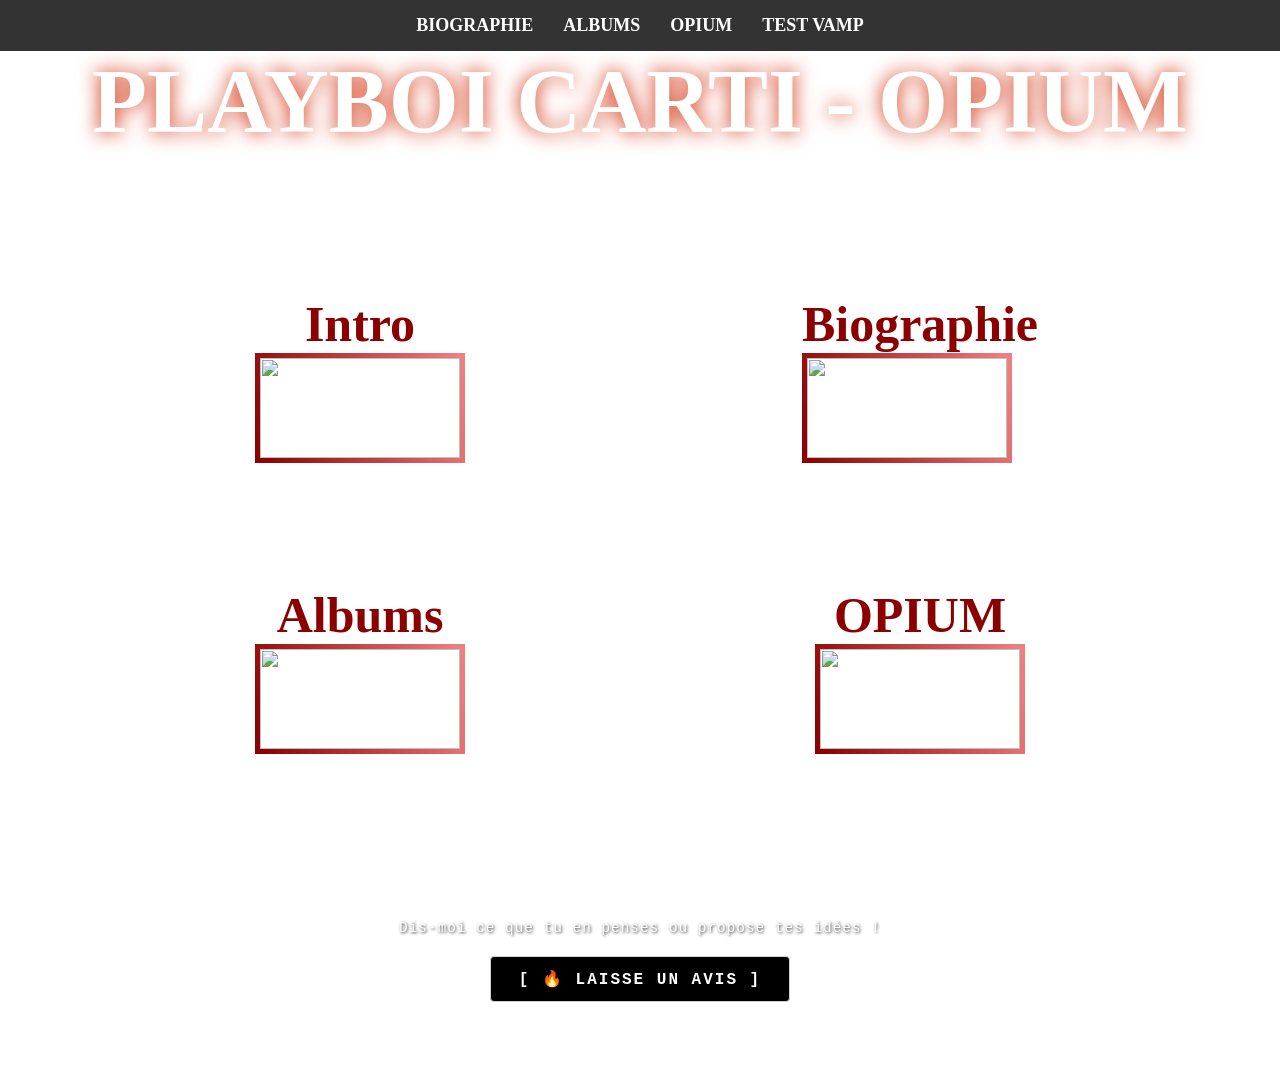
==== index.html @ 2cd8df78 "Fix HTML encoding issues in index.html" ====
<!DOCTYPE html>
<html lang="fr">
<head>
  <meta charset="UTF-8">
  <meta http-equiv="X-UA-Compatible" content="IE=edge">
  <meta name="viewport" content="width=device-width, initial-scale=1.0">
  <meta name="description" content="Découvrez l'univers d'Opium et de Playboi Carti. Projets 3D et discographie. Site Fan">
  <link rel="icon" type="image/png" href="https://external-content.duckduckgo.com/iu/?u=https%3A%2F%2Fcdn.thommen.it%2Fcmtyone%2Fprod%2Fimages%2Fplayboy_carti_for_supreme.width-800.jpg&f=1&nofb=1&ipt=9789120958dce6ffddf3f171e66495fcc05212a93f11af8ffb2229f510e140c9">
  <script defer src="https://cloud.umami.is/script.js" data-website-id="02c1eb8c-1941-4640-a009-0ea5e2f98c2b"></script>
  <style>
  
  body{
  margin: 0px;
  background-image: url("https://external-content.duckduckgo.com/iu/?u=https%3A%2F%2Fdroper-lapse.us-southeast-1.linodeobjects.com%2F20250821213028192-393.webp&f=1&nofb=1&ipt=06ebd327da4cf3eac493d47bc5573cd852b810ab007d6096d046b204f412c62f");
  background-size: cover;
  background-repeat: no-repeat;
}

h1{
  margin-top: 50px;
  font-family: Times;
  color: white;
  text-shadow: 0 0 20px #D12600;
  font-size: 90px;
  text-align: center;
}

a{
  text-decoration: none;
}


.img{
  height: 100px;
  width: 200px;
  border: 5px solid;
  border-image-slice: 1;
  border-width: 5px;
  border-image-source: linear-gradient(75deg, darkred, lightcoral);
}

h2{
  margin: 1;  
  font-family: 'Times', sans-serif;
  color: darkred;
  font-size: 50px;
}

.text-intro{
  font-family:'Times', sans-serif;
  font-size: 20px;
  color: white;
  text-shadow: 0 0 60px black;
  text-align: right;
  
  
}

.img-text{
  display: grid;
  grid-template-columns: 1fr 1fr;
}

.img{
  height: 100px;
  width: 200px;
  border: 5px solid;
  border-image-slice: 1;
  border-width: 5px;
  display: flex;
  border-image-source: linear-gradient(75deg, darkred, lightcoral);
  align-content: center; 
}

.img img{
  height: 100%;
  width: 100%;
  object-fit: cover;
}


nav {
    position: fixed;
    top: 0px;
    left: 0px;
    width: 100%;
    background-color: #333;
    padding: 15px 0;
}

nav ul {
    list-style: none;
    display: flex;
    justify-content: center;
    gap: 30px;
    margin: 0px;
    padding: 0px;
}

nav a {
    color: white;
    text-decoration: none;
    font-weight: bold;
    font-size: 18px;
}
 .feedback-section {
        text-align: center;
        margin: 50px auto;
        padding: 20px;
        position: relative;
        z-index: 10;
    }

    .feedback-text {
        color: #fff !important; 
        font-size: 0.9rem !important;
        font-family: 'Courier New', Courier, monospace !important;
        margin-bottom: 20px !important;
        letter-spacing: 1px !important;
        text-shadow: 1px 1px 3px rgba(0,0,0,0.8);
    }

    .feedback-btn {
        display: inline-block !important;
        background-color: #000000 !important;
        color: #ffffff !important; 
        border: 1px solid #d1d1d1 !important; 
        padding: 12px 28px !important;
        font-family: 'Courier New', Courier, monospace !important;
        font-size: 1rem !important;
        font-weight: bold !important;
        text-decoration: none !important; 
        letter-spacing: 2px !important;
        border-radius: 4px !important;
        transition: all 0.2s ease-in-out !important;
    }

    .feedback-btn:hover {
        background-color: #ffffff !important;
        color: #000000 !important;
        border-color: #ffffff !important;
        box-shadow: 0 0 10px rgba(255, 255, 255, 0.6), 
                    0 0 20px rgba(255, 255, 255, 0.4) !important;
        cursor: pointer !important;
    }

.navigue-page{
  display: grid;
      grid-template-columns: repeat(2, 1fr);
      gap: 40px 120px;
      padding: 40px;
      max-width: 1000px;
      margin: 0 auto;
      justify-items: center;
      text-align: center;
    }
    
@media (max-width: 768px) {

  body {
    background-attachment: scroll !important;
    background-position: center center !important;
    
      h1 {
        font-size: 42px !important;
        margin-top: 75px !important;
      }

     

      h2 {
        font-size: 30px !important;
        margin: 5px 0 !important;
      }

      .img {
        width: 80vw !important;
        max-width: 250px !important;
        height: 130px !important;
      }
      
      nav a {
        font-size: 13px !important;
      }
      nav ul {
        gap: 12px !important;
      }
      .navigue-page {
        display: flex !important;
        flex-direction: column !important;
        align-items: center !important;
        gap: 25px !important;
        padding: 10px !important;
  }
    }
  
  </style>
  <title>PLAYBOI CARTI - OPIUM</title>
</head>
  
<body>
  <nav>
        <ul>
            <li><a href="biographie.html">BIOGRAPHIE</a></li>
            <li><a href="albums.html">ALBUMS</a></li>
            <li><a href="opium.html">OPIUM</a></li>
            <li><a href="vamp-test.html">TEST VAMP</a></li>
        </ul>
    </nav>
  
  <h1>PLAYBOI CARTI - OPIUM </h1>

  <div class="navigue-page">
     <a href="intro.html"> <h2>Intro<br> <img src=" https://i1.sndcdn.com/artworks-VqXsA2Y76KiG5Gv3-mEyo8Q-t500x500.jpg
    " class="img" class="navigue-page"> 
      </h2>
     </a>
    <a href="biographie.html"> <h2>Biographie<br> <img src="https://external-content.duckduckgo.com/iu/?u=https%3A%2F%2Fimages5.alphacoders.com%2F135%2Fthumb-1920-1358295.png&f=1&nofb=1&ipt=5b0a56df030c65050d21b2314d99481b8c0f88ff3f1162c9c6a23c640cafb906" 
       class="img" class="navigue-page">
      </h2> 
    </a>
  
    
    <a href="albums.html"> <h2>Albums<br> <img src="https://external-content.duckduckgo.com/iu/?u=https%3A%2F%2Fis1-ssl.mzstatic.com%2Fimage%2Fthumb%2FMusic211%2Fv4%2Fc1%2F06%2F11%2Fc10611c1-fd64-9c7f-9834-9322e715e763%2F24UM1IM01151.rgb.jpg%2F1200x1200bf-60.jpg&f=1&nofb=1&ipt=065bcaff9252defcdc026f858f71e99f6c46cf32f3476e67476bbcdba0a0498c" 
       class="img"  class="navigue-page">
      </h2> 
    </a>
    
    
    <a href="opium.html"> <h2>OPIUM<br> <img src="https://external-content.duckduckgo.com/iu/?u=https%3A%2F%2Fi.ytimg.com%2Fvi%2FyEbc9O6TvqM%2Fmaxresdefault.jpg&f=1&nofb=1&ipt=0914cc710008dc7612b998bf21eb7edb086e902425ebec41e5b10a8695e92cde" 
       class="img"  class="navigue-page">
      </h2> 
    </a>
    
  </div>
  
  <div class="feedback-section">
    <p class="feedback-text">Dis-moi ce que tu en penses ou propose tes idées !</p>
    <a class="feedback-btn" href="https://tally.so/r/2EVXNL" target="_blank">
        [ 🔥 LAISSE UN AVIS ]
    </a>
</div>
  

  
</body>
  
</html>
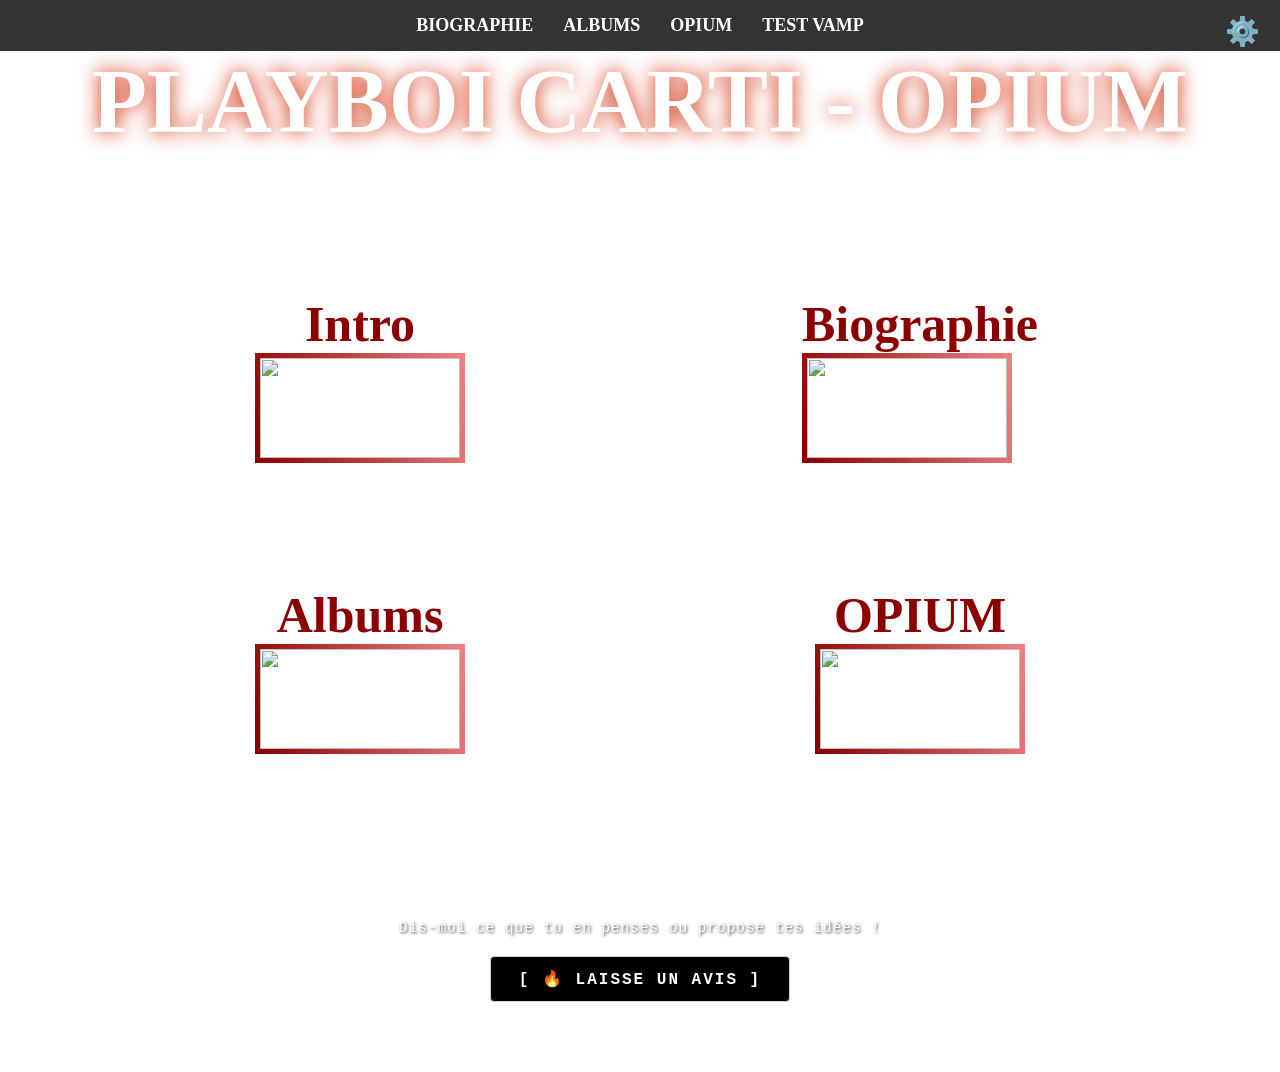
==== commit e7313cda: "Update index.html" ====
--- a/index.html
+++ b/index.html
@@ -154,12 +154,106 @@
       justify-items: center;
       text-align: center;
     }
+
+#param-logo {
+  position: fixed;
+  top: 15px;
+  right: 20px;
+  font-size: 28px;
+  color: white;
+  cursor: pointer;
+  z-index: 2000;
+  transition: transform 0.3s ease;
+}
+
+#param-logo:hover {
+  transform: rotate(45deg);
+  text-shadow: 0 0 10px #D12600;
+}
+
+#param-menu {
+  position: fixed;
+  top: 0;
+  left: 0;
+  width: 100%;
+  height: 100%;
+  background-color: rgba(0, 0, 0, 0.8);
+  display: flex;
+  justify-content: center;
+  align-items: center;
+  z-index: 3000;
+  transition: opacity 0.3s ease;
+}
+
+#param-menu.hidden {
+  display: none;
+}
+
+.menu-contenu {
+  background-color: #0d0d0d;
+  border: 2px solid #D12600;
+  border-radius: 10px;
+  padding: 30px;
+  width: 90%;
+  max-width: 400px;
+  color: white;
+  font-family: 'Times', sans-serif;
+  position: relative;
+  box-shadow: 0 0 20px rgba(209, 38, 0, 0.4);
+}
+
+#menu-fermer {
+  position: absolute;
+  top: 10px;
+  right: 15px;
+  font-size: 30px;
+  cursor: pointer;
+  color: gray;
+}
+
+#menu-fermer:hover {
+  color: #D12600;
+}
+
+.menu-contenu h2 {
+  text-align: center;
+  color: #D12600;
+  margin-top: 0;
+}
+
+.section-menu {
+  margin-top: 25px;
+  border-bottom: 1px dashed #333;
+  padding-bottom: 15px;
+}
+
+.section-menu h3 {
+  font-size: 18px;
+  margin-bottom: 10px;
+}
+
+.section-menu ul {
+  list-style: none;
+  padding: 0;
+  margin: 0;
+}
+
+.section-menu li {
+  margin-bottom: 8px;
+  font-size: 16px;
+}
+
+#volume-slider {
+  width: 100%;
+  accent-color: #D12600;
+}
     
 @media (max-width: 768px) {
 
   body {
     background-attachment: scroll !important;
     background-position: center center !important;
+  }
     
       h1 {
         font-size: 42px !important;
@@ -207,6 +301,29 @@
             <li><a href="vamp-test.html">TEST VAMP</a></li>
         </ul>
     </nav>
+  <div id="param-logo">⚙️</div>
+
+<div id="param-menu" class="hidden">
+  <div class="menu-contenu">
+    <span id="menu-fermer">&times;</span>
+    <h2>PARAMÈTRES</h2>
+    
+    <div class="section-menu">
+      <h3>Volume Général</h3>
+      <input type="range" id="volume-slider" min="0" max="1" step="0.1" value="1">
+    </div>
+
+    <div class="section-menu">
+      <h3>Raccourcis Clavier</h3>
+      <ul>
+        <li><strong>C</strong> : Jouer le son Carti</li>
+        <li><strong>F</strong> : Jouer le son What</li>
+        <li><strong>S</strong> : Jouer le son Seyuh</li>
+        <li><strong>← / →</strong> : Changer de page</li>
+      </ul>
+    </div>
+  </div>
+</div>
   
   <h1>PLAYBOI CARTI - OPIUM </h1>
 
@@ -243,6 +360,45 @@
   
 
   
+<audio id="audio-touche1" src="CARTII.mp3" preload="auto"></audio>
+<audio id="audio-touche2" src="what.mp3" preload="auto"></audio>
+<audio id="audio-touche3" src="seyuh.mp3" preload="auto"></audio>
+<script src="sound-shortcuts.js"></script>
+
+<script>
+const paramLogo = document.getElementById('param-logo');
+const paramMenu = document.getElementById('param-menu');
+const menuFermer = document.getElementById('menu-fermer');
+const volumeSlider = document.getElementById('volume-slider');
+
+
+paramLogo.addEventListener('click', () => {
+  paramMenu.classList.remove('hidden');
+});
+
+
+menuFermer.addEventListener('click', () => {
+  paramMenu.classList.add('hidden');
+});
+
+
+paramMenu.addEventListener('click', (e) => {
+  if (e.target === paramMenu) {
+    paramMenu.classList.add('hidden');
+  }
+});
+
+
+volumeSlider.addEventListener('input', (e) => {
+  const volumeValue = e.target.value;
+ 
+  const tousLesAudios = document.querySelectorAll('audio');
+  tousLesAudios.forEach(audio => {
+    audio.volume = volumeValue;
+  });
+});
+</script>
+  
 </body>
   
 </html>
